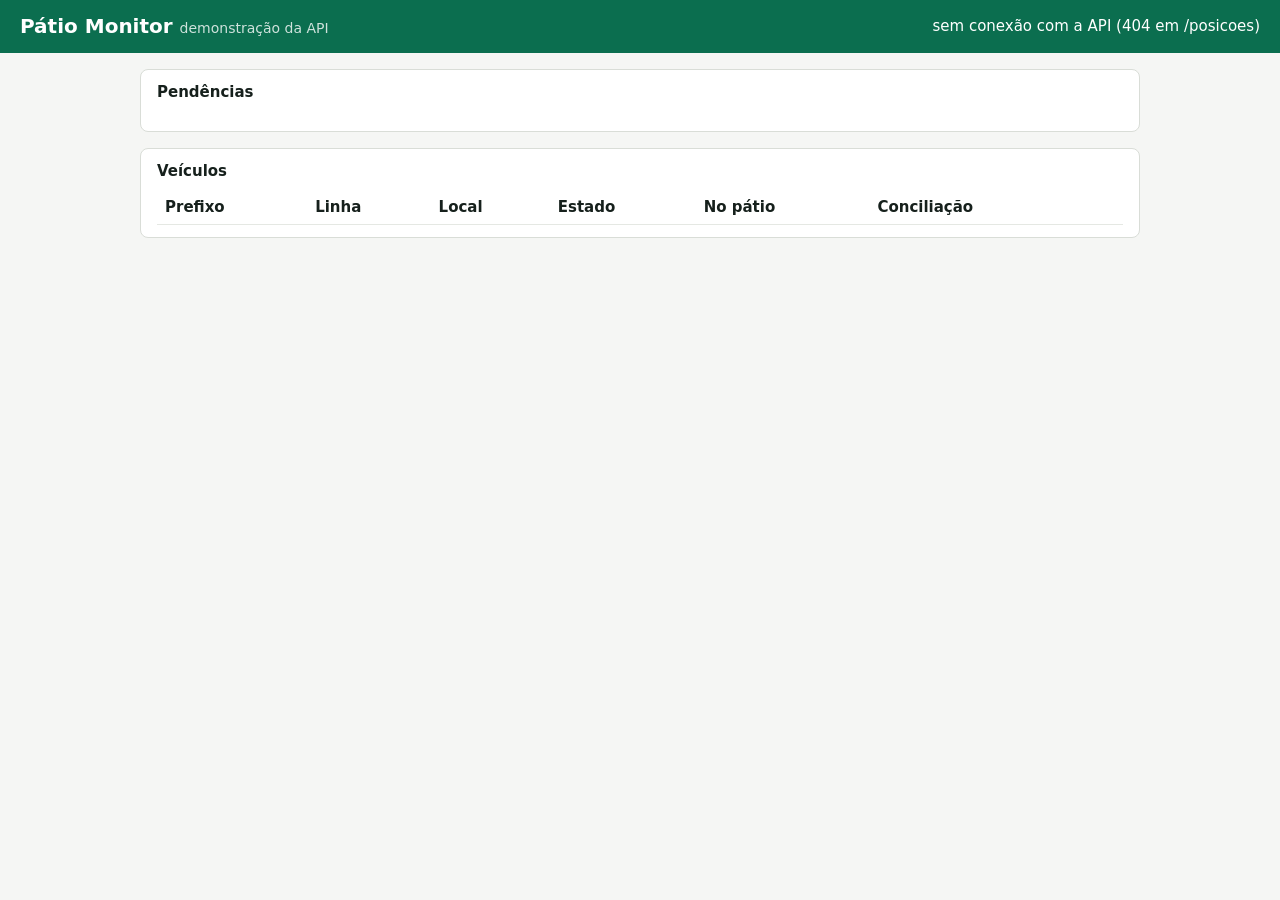
==== front/index.html @ b76d1cca "Pátio Monitor: API, front de demonstração, pipeline de dados e deploy - API FastAPI com /posicoes, /" ====
<!doctype html>
<html lang="pt-BR">
<head>
  <meta charset="utf-8">
  <meta name="viewport" content="width=device-width, initial-scale=1">
  <title>Pátio Monitor</title>
  <link rel="stylesheet" href="style.css">
</head>
<body>
  <!-- Front de DEMONSTRAÇÃO: só mostra que a API responde. O front definitivo (pátio 3D) é do Gabi. -->
  <header>
    <h1>Pátio Monitor <small>demonstração da API</small></h1>
    <span id="conexao" role="status">conectando…</span>
  </header>
  <main>
    <section>
      <h2>Pendências</h2>
      <ul id="alertas"></ul>
    </section>
    <section>
      <h2>Veículos</h2>
      <table>
        <thead><tr><th>Prefixo</th><th>Linha</th><th>Local</th><th>Estado</th><th>No pátio</th><th>Conciliação</th><th></th></tr></thead>
        <tbody id="veiculos"></tbody>
      </table>
    </section>
    <section id="resposta" hidden>
      <h2>Assistente</h2>
      <div id="texto-resposta"></div>
      <p class="aviso">Sugestão do assistente. A decisão é do controlador.</p>
    </section>
  </main>
  <script src="app.js"></script>
</body>
</html>
---- front/style.css ----
body { margin: 0; font: 15px/1.45 system-ui, "Segoe UI", sans-serif; background: #f5f6f4; color: #16201c; }
header { display: flex; justify-content: space-between; align-items: center; padding: 12px 20px; background: #0b6e4f; color: #fff; }
h1 { margin: 0; font-size: 20px; }
h1 small { font-weight: 400; opacity: .8; font-size: 14px; }
main { max-width: 1000px; margin: 0 auto; padding: 16px; }
section { background: #fff; border: 1px solid #d9ddd7; border-radius: 8px; padding: 12px 16px; margin-bottom: 16px; }
h2 { margin: 0 0 8px; font-size: 15px; }
table { width: 100%; border-collapse: collapse; }
th, td { text-align: left; padding: 6px 8px; border-bottom: 1px solid #e5e8e3; }
tr.alerta td { background: #fff1e8; }
button { cursor: pointer; padding: 3px 10px; border: 1px solid #0b6e4f; background: #fff; color: #0b6e4f; border-radius: 4px; }
.meta, .aviso { color: #5b6560; font-size: 13px; }
.aviso { font-style: italic; }
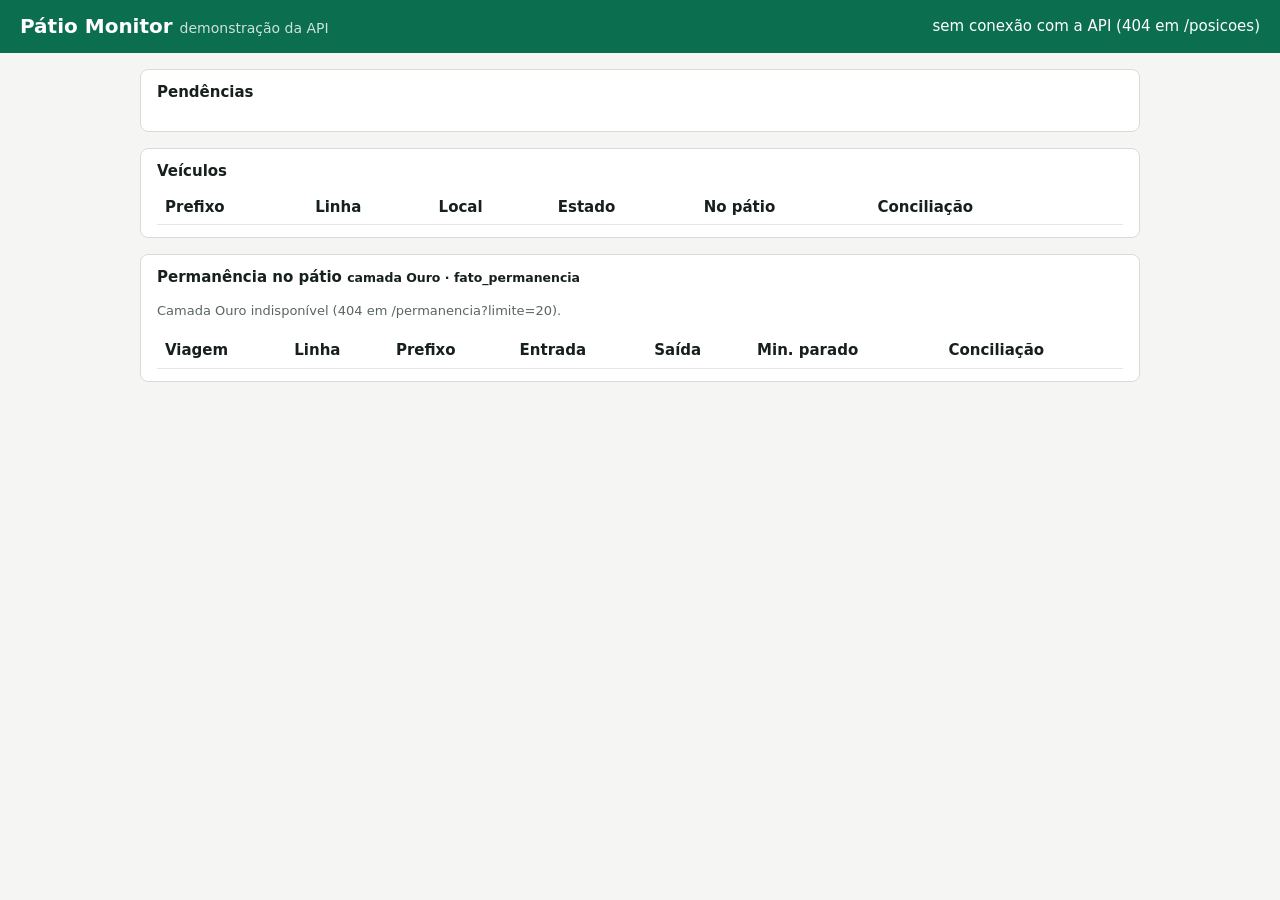
==== commit de5fb233: "Front mostra a camada Ouro (fato_permanencia); ficha técnica completa; capa com os dois professores " ====
--- a/front/index.html
+++ b/front/index.html
@@ -7,7 +7,7 @@
   <link rel="stylesheet" href="style.css">
 </head>
 <body>
-  <!-- Front de DEMONSTRAÇÃO: só mostra que a API responde. O front definitivo (pátio 3D) é do Gabi. -->
+  <!-- Front de DEMONSTRAÇÃO: só mostra que a API responde. O front definitivo (pátio 3D) é desenvolvido à parte. -->
   <header>
     <h1>Pátio Monitor <small>demonstração da API</small></h1>
     <span id="conexao" role="status">conectando…</span>
@@ -24,6 +24,14 @@
         <tbody id="veiculos"></tbody>
       </table>
     </section>
+    <section>
+      <h2>Permanência no pátio <small>camada Ouro · fato_permanencia</small></h2>
+      <p id="ouro-info" class="meta">carregando…</p>
+      <table>
+        <thead><tr><th>Viagem</th><th>Linha</th><th>Prefixo</th><th>Entrada</th><th>Saída</th><th>Min. parado</th><th>Conciliação</th></tr></thead>
+        <tbody id="ouro"></tbody>
+      </table>
+    </section>
     <section id="resposta" hidden>
       <h2>Assistente</h2>
       <div id="texto-resposta"></div>
